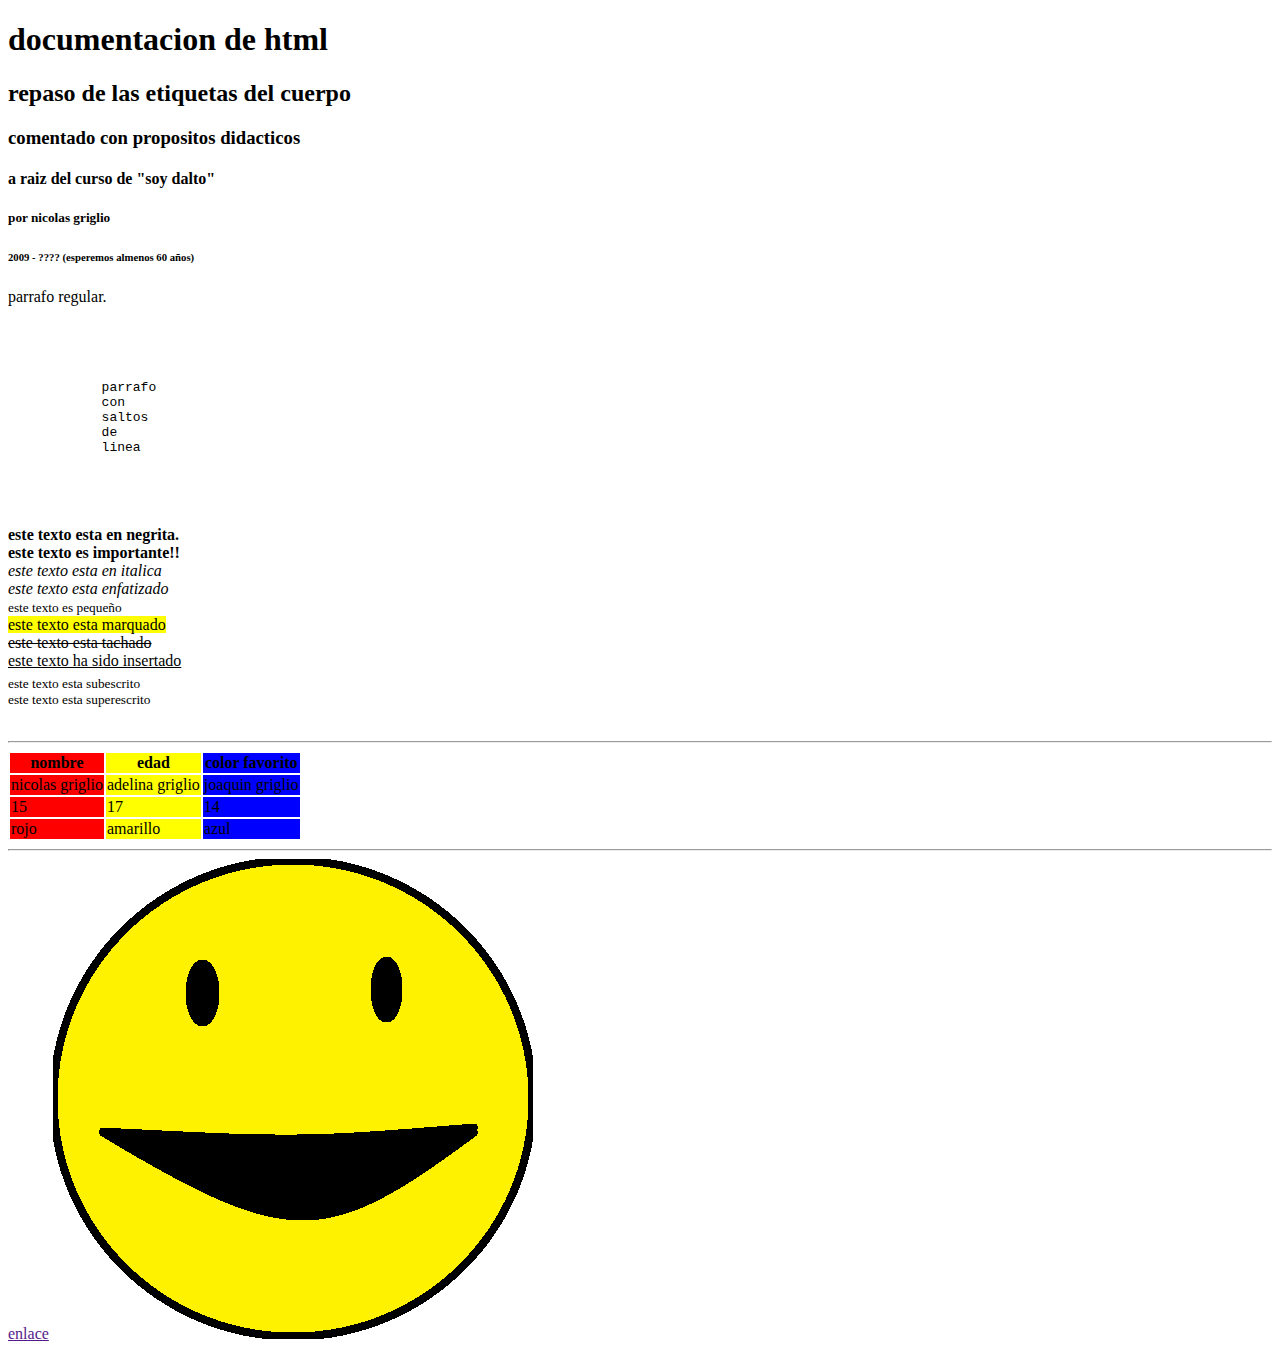
==== HTML completo/body.html @ a21c5317 "primer commit de la documentacion de HTML" ====
<!DOCTYPE html> <!--indica el tipo y la version del lenguaje-->
<html lang="en"> <!--el documento en si-->
<head>
    <meta charset="UTF-8">
    <link rel="icon" href="favicon-32x32.png">
</head>
<body> <!--la parte visible del documento-->
    <h1>documentacion de html</h1>  <!--el encabezado mas importante-->
    <h2>repaso de las etiquetas del cuerpo</h2>  <!--un encabezado algo menos importante-->
    <h3>comentado con propositos didacticos</h3>  <!--encabezados de importancia media, usualmente subtitulos-->
    <h4>a raiz del curso de "soy dalto"</h4>  <!--encabezados de importancia media, usualmente subtitulos-->
    <h5>por nicolas griglio</h5>  <!--encabezados de minima importancia-->
    <h6>2009 - ???? (esperemos almenos 60 años)</h6>  <!--encabezados de minima importancia-->

    <p>parrafo regular.</p> <!--parrafo comun-->
    <pre> <!--evita que el navegador cambie el formato de un texto-->
        <p>
            parrafo 
            con
            saltos
            de
            linea
        </p>
    </pre>
    <b>este texto esta en negrita.<br></b> <!--crea un texto en negrita comun-->
    <strong>este texto es importante!!<br></strong> <!--crea un texto importante--> 
    <i>este texto esta en italica<br></i> <!--crea un texto en italica-->
    <em>este texto esta enfatizado<br></em> <!--crea un texto enfatizado-->
    <small>este texto es pequeño<br></small> <!--crea texto pequeño-->
    <mark>este texto esta marquado<br></mark> <!--crea texto marquado-->
    <del>este texto esta tachado<br></del> <!--crea texto borrado-->
    <ins>este texto ha sido insertado<br></ins> <!--crea texto insertado-->
    <sub>este texto esta subescrito<br></sub> <!--crea texto subescrito-->
    <sup>este texto esta superescrito<br></sup> <!--crea texto superescrito-->
    <br> <!--crea un salto de linea-->
    <hr> <!--crea una lina horizontal-->
    
    <table> <!--crea una tabla -->
        <colgroup> <!--establece un grupo de modificadores de columnas-->
            <col span="1" style="background-color:#f00;"> <!--modifica una columna-->
            <col span="1" style="background-color:#ff0 ;">
            <col span="1" style="background-color:#00f ;">
        </colgroup>
        <tr> <!--crea una columna de la tabla-->
            <th>nombre</th> <!--crea un encabezado de tabla-->
            <th>edad</th>
            <th>color favorito</th>
        </tr>
        <tr>
            <td>nicolas griglio</td> <!--crea una celda de la tabla-->
            <td>adelina griglio</td>
            <td>joaquin griglio</td>
        </tr>
        <tr>
            <td>15</td>
            <td>17</td>
            <td>14</td>
        </tr>
        <tr>
            <td>rojo</td>
            <td>amarillo</td>
            <td>azul</td>
        </tr>
    </table>

    <hr>
    <a href="">enlace</a> <!--un enlace, clikearlo deberia llevarte a otra pagina-->
    <img src="sonrisa.png" alt=""> <!--muestra una imagen-->

</body>
</html>
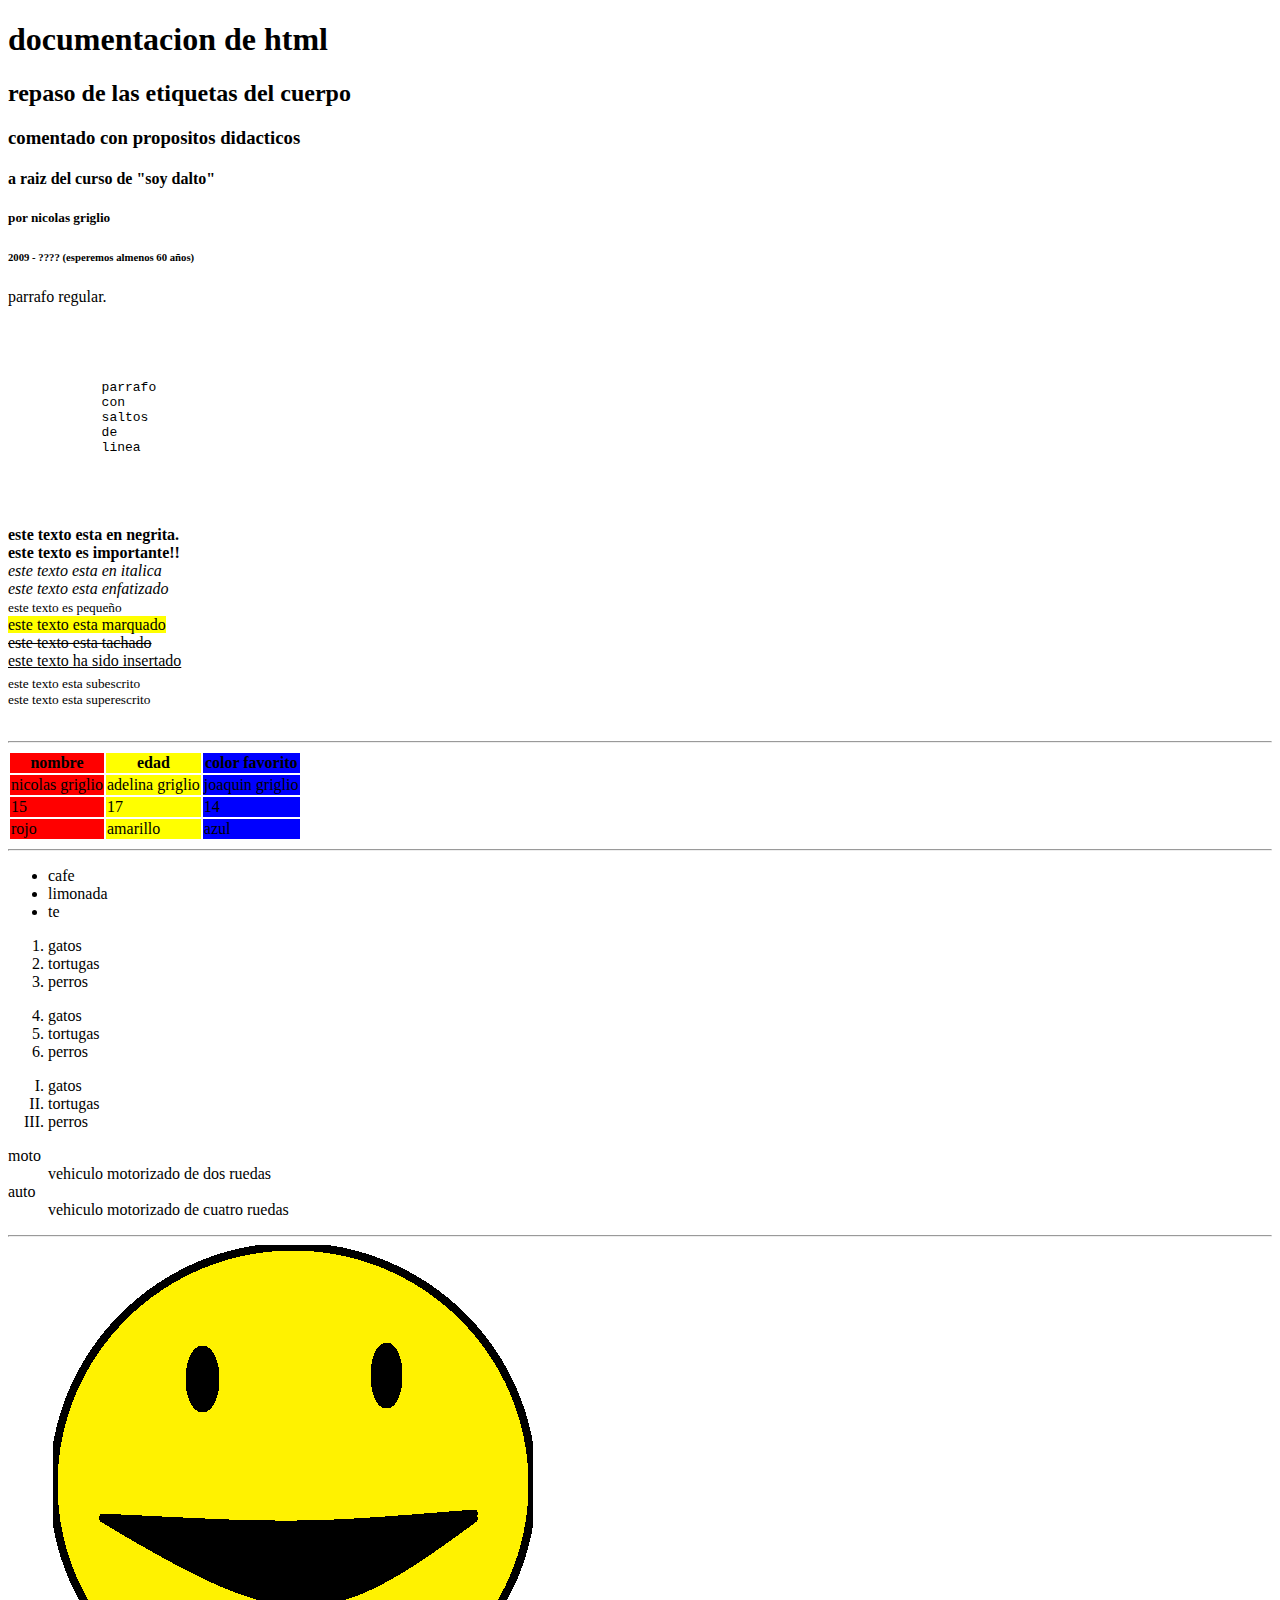
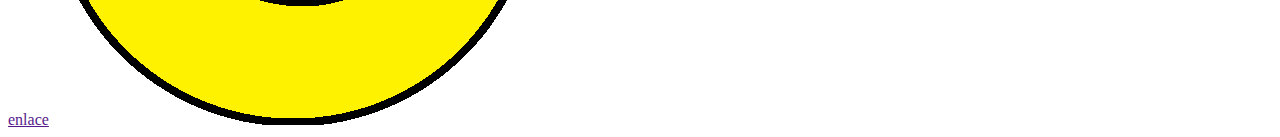
==== commit 4007280e: "listas añadidas y comentadas" ====
--- a/HTML completo/body.html
+++ b/HTML completo/body.html
@@ -62,6 +62,34 @@
             <td>azul</td>
         </tr>
     </table>
+    <hr>
+
+    <ul> <!--una lista sin orden-->
+        <li>cafe</li> <!--un elemento de una lista-->
+        <li>limonada</li>
+        <li>te</li>
+    </ul>
+    <ol><!--una lista ordenada (numerada)-->
+        <li>gatos</li>
+        <li>tortugas</li>
+        <li>perros</li>
+    </ol>
+    <ol start="4"><!--una lista ordenada (numerada). empezando en el 4-->
+        <li>gatos</li>
+        <li>tortugas</li>
+        <li>perros</li>
+    </ol>
+    <ol type="I"><!--una lista ordenada (numeros romanos)-->
+        <li>gatos</li>
+        <li>tortugas</li>
+        <li>perros</li>
+    </ol>
+    <dl> <!--crea una lista de definiciones-->
+        <dt>moto</dt> <!--termino a definir-->
+        <dd>vehiculo motorizado de dos ruedas</dd> <!--definicion-->
+        <dt>auto</dt>
+        <dd>vehiculo motorizado de cuatro ruedas</dd>
+    </dl>
 
     <hr>
     <a href="">enlace</a> <!--un enlace, clikearlo deberia llevarte a otra pagina-->
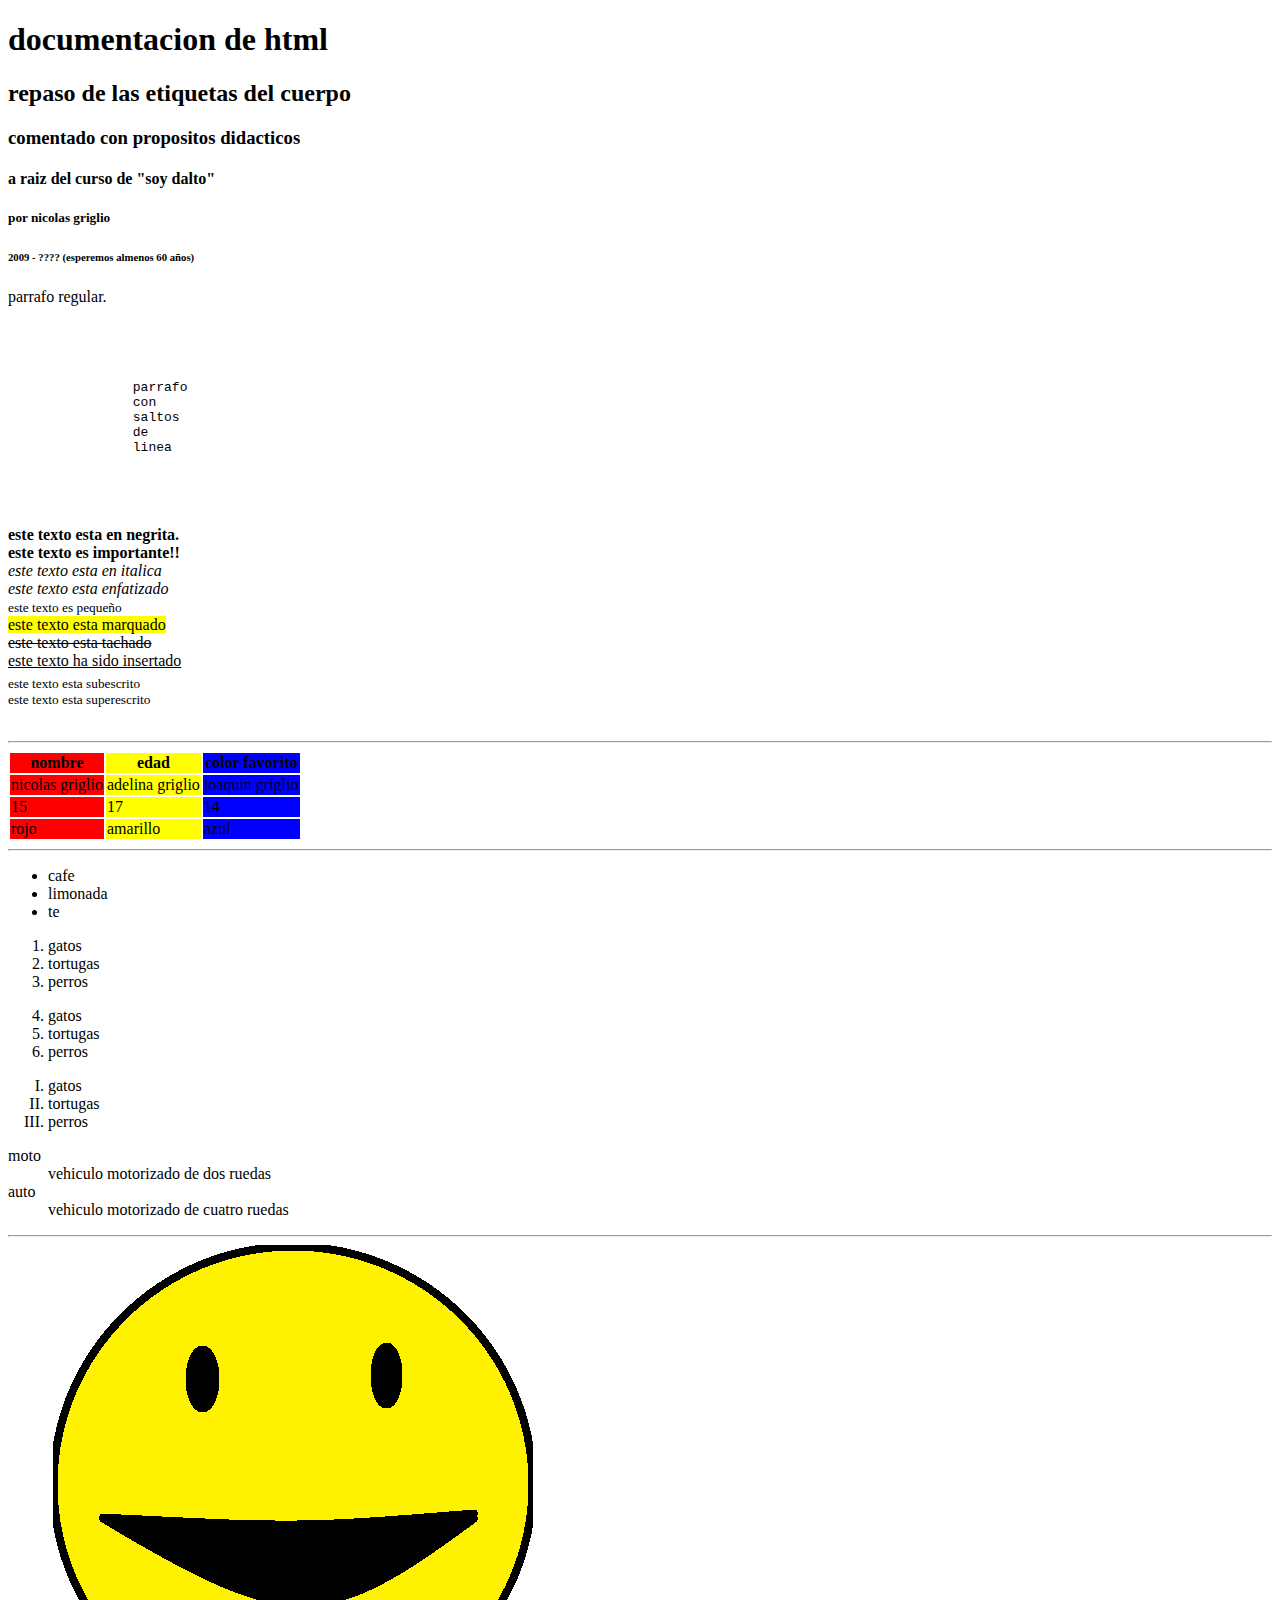
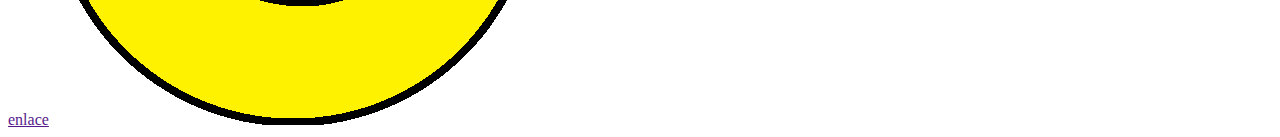
==== commit e4101923: "añadidas divisiones y clases" ====
--- a/HTML completo/body.html
+++ b/HTML completo/body.html
@@ -5,95 +5,99 @@
     <link rel="icon" href="favicon-32x32.png">
 </head>
 <body> <!--la parte visible del documento-->
-    <h1>documentacion de html</h1>  <!--el encabezado mas importante-->
-    <h2>repaso de las etiquetas del cuerpo</h2>  <!--un encabezado algo menos importante-->
-    <h3>comentado con propositos didacticos</h3>  <!--encabezados de importancia media, usualmente subtitulos-->
-    <h4>a raiz del curso de "soy dalto"</h4>  <!--encabezados de importancia media, usualmente subtitulos-->
-    <h5>por nicolas griglio</h5>  <!--encabezados de minima importancia-->
-    <h6>2009 - ???? (esperemos almenos 60 años)</h6>  <!--encabezados de minima importancia-->
+    <div class="areaDeTexto"> <!--crea una division dentro del contenido-->    
+        <h1>documentacion de html</h1>  <!--el encabezado mas importante-->
+        <h2>repaso de las etiquetas del cuerpo</h2>  <!--un encabezado algo menos importante-->
+        <h3>comentado con propositos didacticos</h3>  <!--encabezados de importancia media, usualmente subtitulos-->
+        <h4>a raiz del curso de "soy dalto"</h4>  <!--encabezados de importancia media, usualmente subtitulos-->
+        <h5>por nicolas griglio</h5>  <!--encabezados de minima importancia-->
+        <h6>2009 - ???? (esperemos almenos 60 años)</h6>  <!--encabezados de minima importancia-->
 
-    <p>parrafo regular.</p> <!--parrafo comun-->
-    <pre> <!--evita que el navegador cambie el formato de un texto-->
-        <p>
-            parrafo 
-            con
-            saltos
-            de
-            linea
-        </p>
-    </pre>
-    <b>este texto esta en negrita.<br></b> <!--crea un texto en negrita comun-->
-    <strong>este texto es importante!!<br></strong> <!--crea un texto importante--> 
-    <i>este texto esta en italica<br></i> <!--crea un texto en italica-->
-    <em>este texto esta enfatizado<br></em> <!--crea un texto enfatizado-->
-    <small>este texto es pequeño<br></small> <!--crea texto pequeño-->
-    <mark>este texto esta marquado<br></mark> <!--crea texto marquado-->
-    <del>este texto esta tachado<br></del> <!--crea texto borrado-->
-    <ins>este texto ha sido insertado<br></ins> <!--crea texto insertado-->
-    <sub>este texto esta subescrito<br></sub> <!--crea texto subescrito-->
-    <sup>este texto esta superescrito<br></sup> <!--crea texto superescrito-->
-    <br> <!--crea un salto de linea-->
-    <hr> <!--crea una lina horizontal-->
-    
-    <table> <!--crea una tabla -->
-        <colgroup> <!--establece un grupo de modificadores de columnas-->
-            <col span="1" style="background-color:#f00;"> <!--modifica una columna-->
-            <col span="1" style="background-color:#ff0 ;">
-            <col span="1" style="background-color:#00f ;">
-        </colgroup>
-        <tr> <!--crea una columna de la tabla-->
-            <th>nombre</th> <!--crea un encabezado de tabla-->
-            <th>edad</th>
-            <th>color favorito</th>
-        </tr>
-        <tr>
-            <td>nicolas griglio</td> <!--crea una celda de la tabla-->
-            <td>adelina griglio</td>
-            <td>joaquin griglio</td>
-        </tr>
-        <tr>
-            <td>15</td>
-            <td>17</td>
-            <td>14</td>
-        </tr>
-        <tr>
-            <td>rojo</td>
-            <td>amarillo</td>
-            <td>azul</td>
-        </tr>
-    </table>
-    <hr>
-
-    <ul> <!--una lista sin orden-->
-        <li>cafe</li> <!--un elemento de una lista-->
-        <li>limonada</li>
-        <li>te</li>
-    </ul>
-    <ol><!--una lista ordenada (numerada)-->
-        <li>gatos</li>
-        <li>tortugas</li>
-        <li>perros</li>
-    </ol>
-    <ol start="4"><!--una lista ordenada (numerada). empezando en el 4-->
-        <li>gatos</li>
-        <li>tortugas</li>
-        <li>perros</li>
-    </ol>
-    <ol type="I"><!--una lista ordenada (numeros romanos)-->
-        <li>gatos</li>
-        <li>tortugas</li>
-        <li>perros</li>
-    </ol>
-    <dl> <!--crea una lista de definiciones-->
-        <dt>moto</dt> <!--termino a definir-->
-        <dd>vehiculo motorizado de dos ruedas</dd> <!--definicion-->
-        <dt>auto</dt>
-        <dd>vehiculo motorizado de cuatro ruedas</dd>
-    </dl>
-
-    <hr>
-    <a href="">enlace</a> <!--un enlace, clikearlo deberia llevarte a otra pagina-->
-    <img src="sonrisa.png" alt=""> <!--muestra una imagen-->
-
+        <p>parrafo regular.</p> <!--parrafo comun-->
+        <pre> <!--evita que el navegador cambie el formato de un texto-->
+            <p>
+                parrafo 
+                con
+                saltos
+                de
+                linea
+            </p>
+        </pre>
+        <b>este texto esta en negrita.<br></b> <!--crea un texto en negrita comun-->
+        <strong>este texto es importante!!<br></strong> <!--crea un texto importante--> 
+        <i>este texto esta en italica<br></i> <!--crea un texto en italica-->
+        <em>este texto esta enfatizado<br></em> <!--crea un texto enfatizado-->
+        <small>este texto es pequeño<br></small> <!--crea texto pequeño-->
+        <mark>este texto esta marquado<br></mark> <!--crea texto marquado-->
+        <del>este texto esta tachado<br></del> <!--crea texto borrado-->
+        <ins>este texto ha sido insertado<br></ins> <!--crea texto insertado-->
+        <sub>este texto esta subescrito<br></sub> <!--crea texto subescrito-->
+        <sup>este texto esta superescrito<br></sup> <!--crea texto superescrito-->
+        <br> <!--crea un salto de linea-->
+        <hr> <!--crea una lina horizontal-->
+    </div>    
+    <div class="areaDeTablas">
+        <table> <!--crea una tabla -->
+            <colgroup> <!--establece un grupo de modificadores de columnas-->
+                <col span="1" style="background-color:#f00;"> <!--modifica una columna-->
+                <col span="1" style="background-color:#ff0 ;">
+                <col span="1" style="background-color:#00f ;">
+            </colgroup>
+            <tr> <!--crea una columna de la tabla-->
+                <th>nombre</th> <!--crea un encabezado de tabla-->
+                <th>edad</th>
+                <th>color favorito</th>
+            </tr>
+            <tr>
+                <td>nicolas griglio</td> <!--crea una celda de la tabla-->
+                <td>adelina griglio</td>
+                <td>joaquin griglio</td>
+            </tr>
+            <tr>
+                <td>15</td>
+                <td>17</td>
+                <td>14</td>
+            </tr>
+            <tr>
+                <td>rojo</td>
+                <td>amarillo</td>
+                <td>azul</td>
+              </tr>
+         </table>
+          <hr>
+    </div>
+    <div class="areaDeListas">
+         <ul> <!--una lista sin orden-->
+             <li>cafe</li> <!--un elemento de una lista-->
+             <li>limonada</li>
+             <li>te</li>
+         </ul>
+         <ol><!--una lista ordenada (numerada)-->
+             <li>gatos</li>
+             <li>tortugas</li>
+             <li>perros</li>
+         </ol>
+         <ol start="4"><!--una lista ordenada (numerada). empezando en el 4-->
+             <li>gatos</li>
+             <li>tortugas</li>
+             <li>perros</li>
+         </ol>
+         <ol type="I"><!--una lista ordenada (numeros romanos)-->
+            <li>gatos</li>
+             <li>tortugas</li>
+             <li>perros</li>
+         </ol>
+         <dl> <!--crea una lista de definiciones-->
+             <dt>moto</dt> <!--termino a definir-->
+             <dd>vehiculo motorizado de dos ruedas</dd> <!--definicion-->
+             <dt>auto</dt>
+             <dd>vehiculo motorizado de cuatro ruedas</dd>
+          </dl>
+    </div>
+    <div class="areaMiscelanea">    
+           <hr>
+           <a href="">enlace</a> <!--un enlace, clikearlo deberia llevarte a otra pagina-->
+           <img src="sonrisa.png" alt=""> <!--muestra una imagen-->
+    </div>
 </body>
 </html>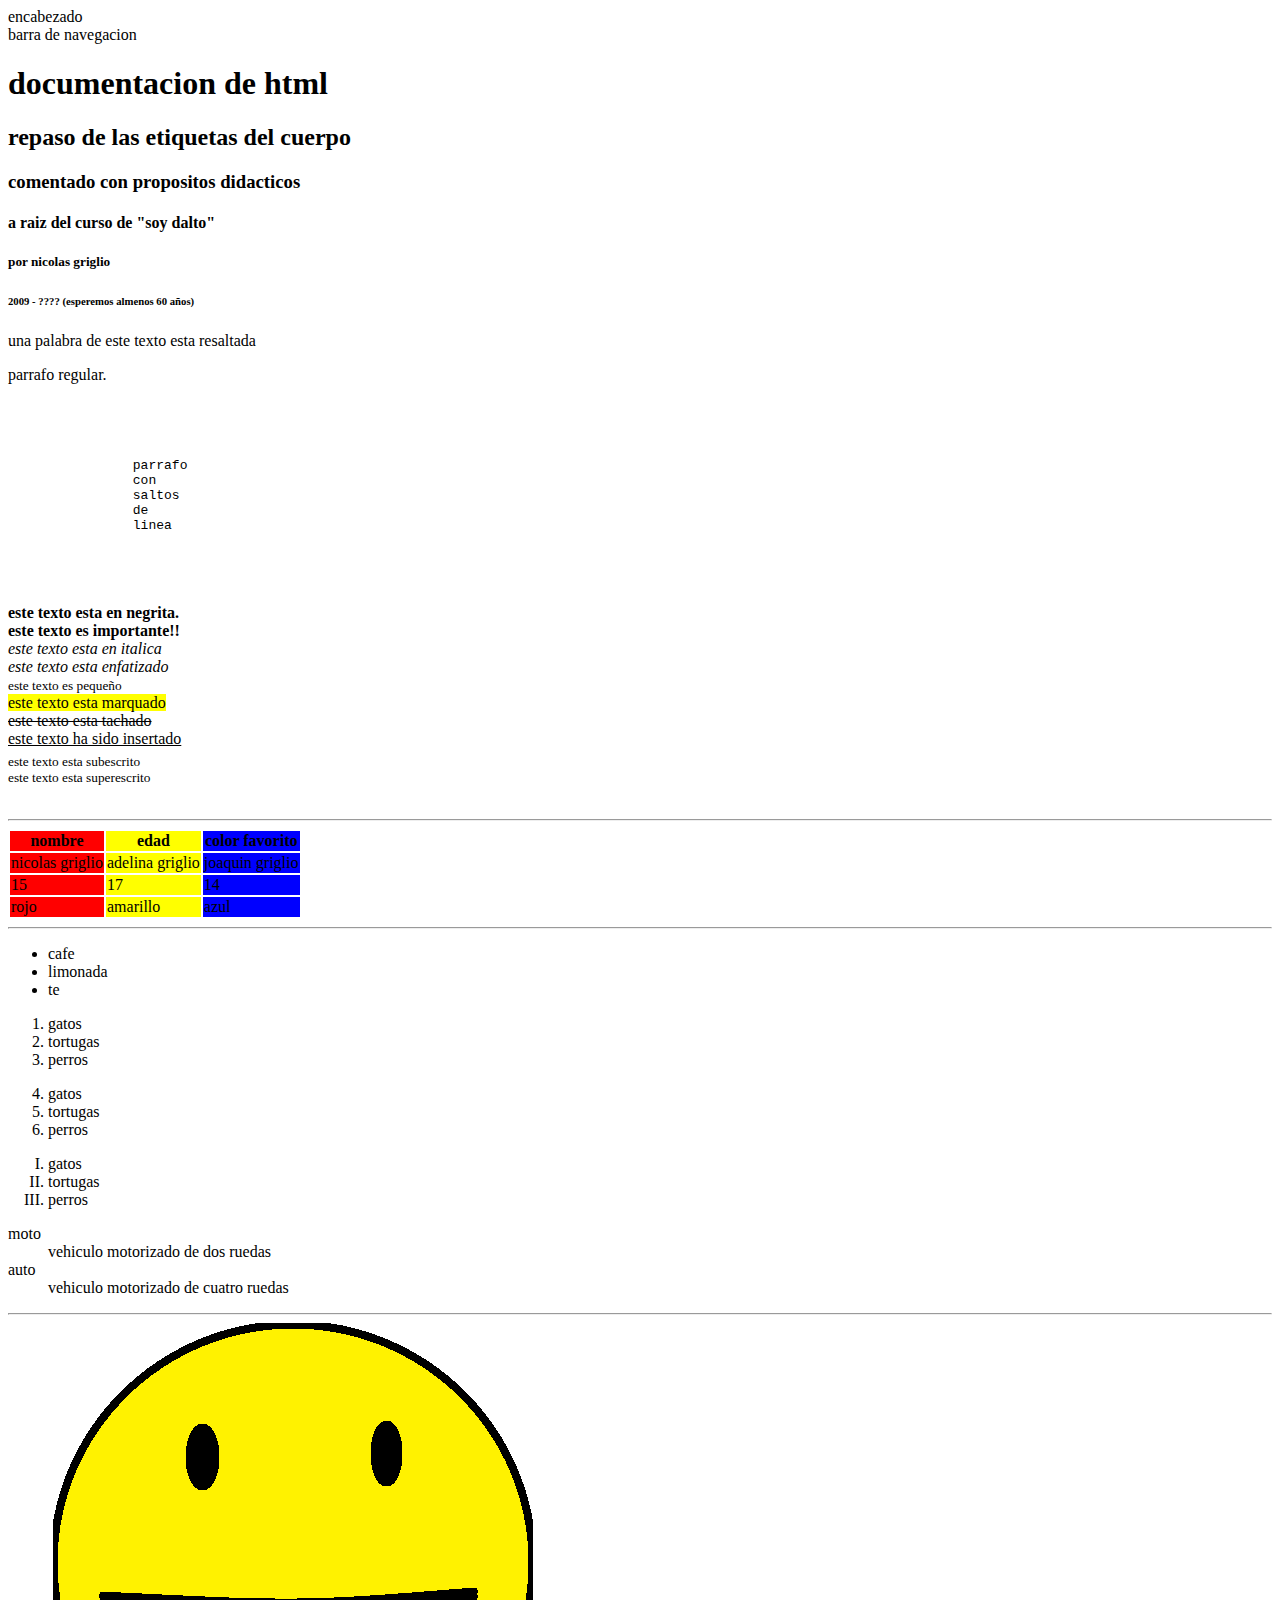
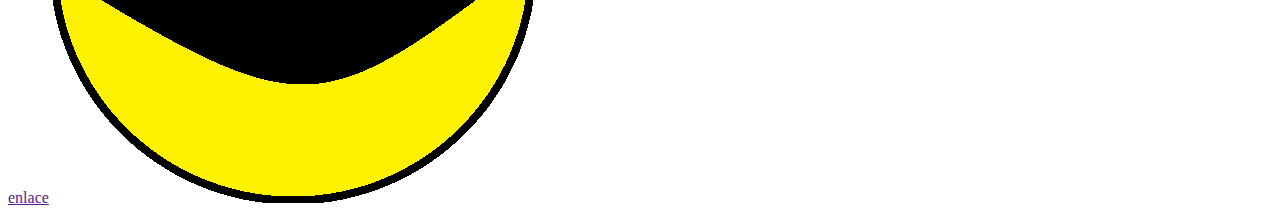
==== commit 14ab77c9: "añadidos los id y la etiqueta 'span'" ====
--- a/HTML completo/body.html
+++ b/HTML completo/body.html
@@ -5,14 +5,17 @@
     <link rel="icon" href="favicon-32x32.png">
 </head>
 <body> <!--la parte visible del documento-->
-    <div class="areaDeTexto"> <!--crea una division dentro del contenido-->    
-        <h1>documentacion de html</h1>  <!--el encabezado mas importante-->
-        <h2>repaso de las etiquetas del cuerpo</h2>  <!--un encabezado algo menos importante-->
-        <h3>comentado con propositos didacticos</h3>  <!--encabezados de importancia media, usualmente subtitulos-->
-        <h4>a raiz del curso de "soy dalto"</h4>  <!--encabezados de importancia media, usualmente subtitulos-->
-        <h5>por nicolas griglio</h5>  <!--encabezados de minima importancia-->
-        <h6>2009 - ???? (esperemos almenos 60 años)</h6>  <!--encabezados de minima importancia-->
-
+    <div class="areaDeTexto" id="primero"> <!--crea una division dentro del contenido-->
+        <header>encabezado</header> <!--crea un encabezado-->
+        <nav>barra de navegacion</nav> <!--crea una barra de navegacion-->
+        <h1>documentacion de html</h1>  <!--el titulo mas importante-->
+        <h2>repaso de las etiquetas del cuerpo</h2>  <!--un titulo algo menos importante-->
+        <h3>comentado con propositos didacticos</h3>  <!--titulos de importancia media, usualmente subtitulos-->
+        <h4>a raiz del curso de "soy dalto"</h4>  <!--titulos de importancia media, usualmente subtitulos-->
+        <h5>por nicolas griglio</h5>  <!--titulos de minima importancia-->
+        <h6>2009 - ???? (esperemos almenos 60 años)</h6>  <!--titulos de minima importancia-->
+        
+        <p>una palabra de este texto esta<span> resaltada</span><!--resalta una parte de un texto--></p>
         <p>parrafo regular.</p> <!--parrafo comun-->
         <pre> <!--evita que el navegador cambie el formato de un texto-->
             <p>
@@ -36,7 +39,7 @@
         <br> <!--crea un salto de linea-->
         <hr> <!--crea una lina horizontal-->
     </div>    
-    <div class="areaDeTablas">
+    <div class="areaDeTablas" id="segundo"> <!--este elemento tiene una identificacion (id)-->
         <table> <!--crea una tabla -->
             <colgroup> <!--establece un grupo de modificadores de columnas-->
                 <col span="1" style="background-color:#f00;"> <!--modifica una columna-->
@@ -66,7 +69,7 @@
          </table>
           <hr>
     </div>
-    <div class="areaDeListas">
+    <div class="areaDeListas" id="tercero">
          <ul> <!--una lista sin orden-->
              <li>cafe</li> <!--un elemento de una lista-->
              <li>limonada</li>
@@ -94,7 +97,7 @@
              <dd>vehiculo motorizado de cuatro ruedas</dd>
           </dl>
     </div>
-    <div class="areaMiscelanea">    
+    <div class="areaMiscelanea" id="ultimo">    
            <hr>
            <a href="">enlace</a> <!--un enlace, clikearlo deberia llevarte a otra pagina-->
            <img src="sonrisa.png" alt=""> <!--muestra una imagen-->
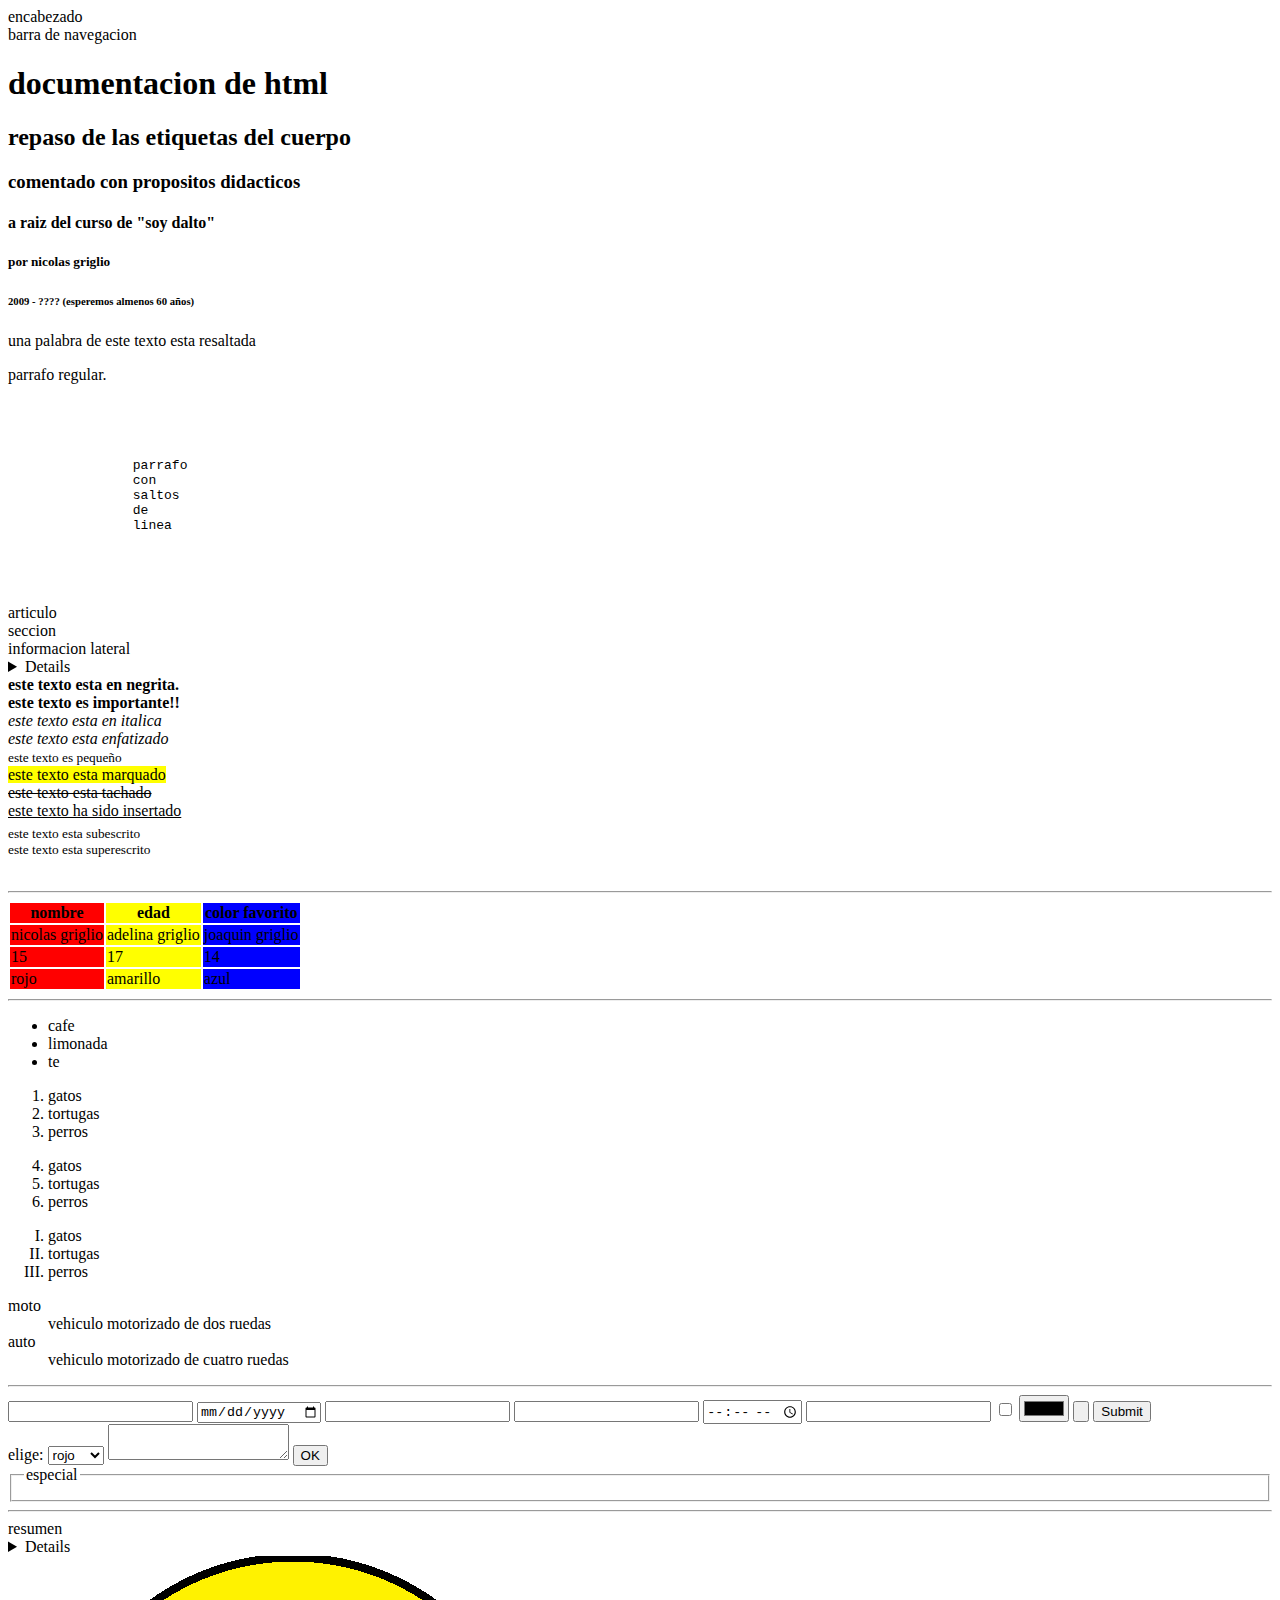
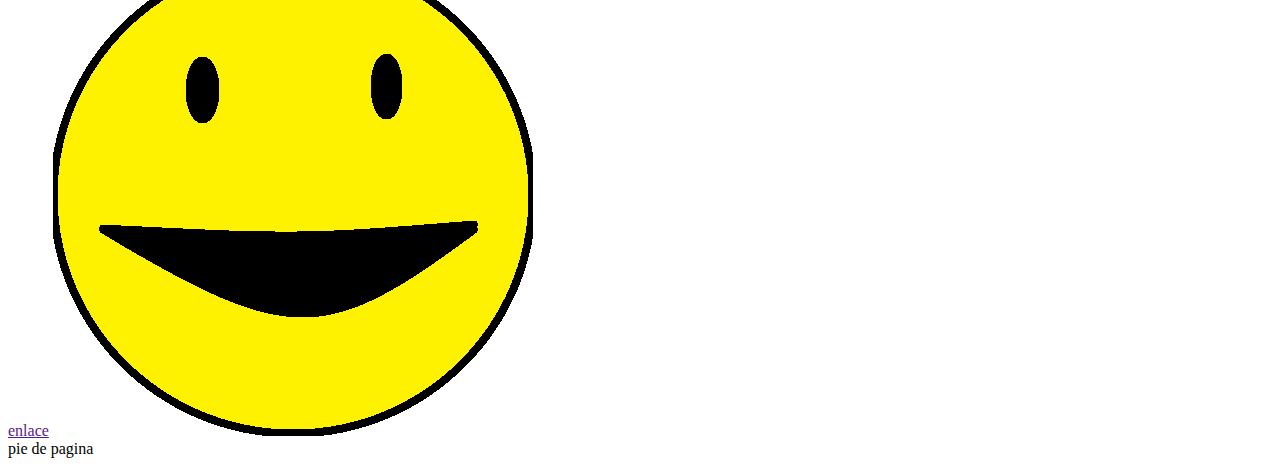
==== commit 32f53f57: "añadidos los formularios" ====
--- a/HTML completo/body.html
+++ b/HTML completo/body.html
@@ -26,6 +26,10 @@
                 linea
             </p>
         </pre>
+        <article>articulo</article> <!--crea un articulo-->
+        <section>seccion</section> <!--crea una seccion-->
+        <aside>informacion lateral</aside> <!--crea una barra lateral-->
+        <details>detalles</details> <!--detalles-->
         <b>este texto esta en negrita.<br></b> <!--crea un texto en negrita comun-->
         <strong>este texto es importante!!<br></strong> <!--crea un texto importante--> 
         <i>este texto esta en italica<br></i> <!--crea un texto en italica-->
@@ -97,10 +101,42 @@
              <dd>vehiculo motorizado de cuatro ruedas</dd>
           </dl>
     </div>
+    <div class="areaDeFormularios" id="cuarto">
+        <hr>
+        <form action="" class="formulario" id="input">
+            <input type="text"> <!--estableze una entrada de texto-->
+            <input type="date"> <!--entrada de fecha-->
+            <input type="email"> <!--entrada de email (debe contener un @)-->
+            <input type="password"> <!--entrada de contraseña (representada con puntos)-->
+            <input type="time"> <!--entrada de una hora-->
+            <input type="tel"> <!--entrada de telefono-->
+            <input type="checkbox"> <!--crea una casilla de marcar-->
+            <input type="color"> <!--entrada de color-->
+            <input type="button"> <!--crea un boton-->
+            <input type="submit"> <!--un boton de "enviar"-->
+        </form> <!--crea un formulario-->
+        <form action="" class="formulario" id="otros">
+            <label for="colores">elige:</label> <!--crea una etiqueta para un elemento del formulario-->
+            <select name="" id="colores"> <!--crea un selector de elementos-->
+                <option value="rojo">rojo</option> <!--crea una opcion del selector-->
+                <option value="azul">azul</option>
+                <option value="verde">verde</option>
+            </select>
+            <textarea name="" id=""></textarea> <!--crea un area de texto-->
+            <button>OK</button> <!--crea un boton-->
+            <fieldset> <!--crea un campo particular en el formulario-->
+                <legend>especial</legend> <!--le da un titulo al campo-->
+            </fieldset>
+        </form>
+    </div>
     <div class="areaMiscelanea" id="ultimo">    
            <hr>
+           <summary>resumen
+                <details>etc</details>
+           </summary> <!--muestra un resumen-->
            <a href="">enlace</a> <!--un enlace, clikearlo deberia llevarte a otra pagina-->
            <img src="sonrisa.png" alt=""> <!--muestra una imagen-->
+           <footer>pie de pagina</footer> <!--añade un pie de pagina-->
     </div>
 </body>
 </html>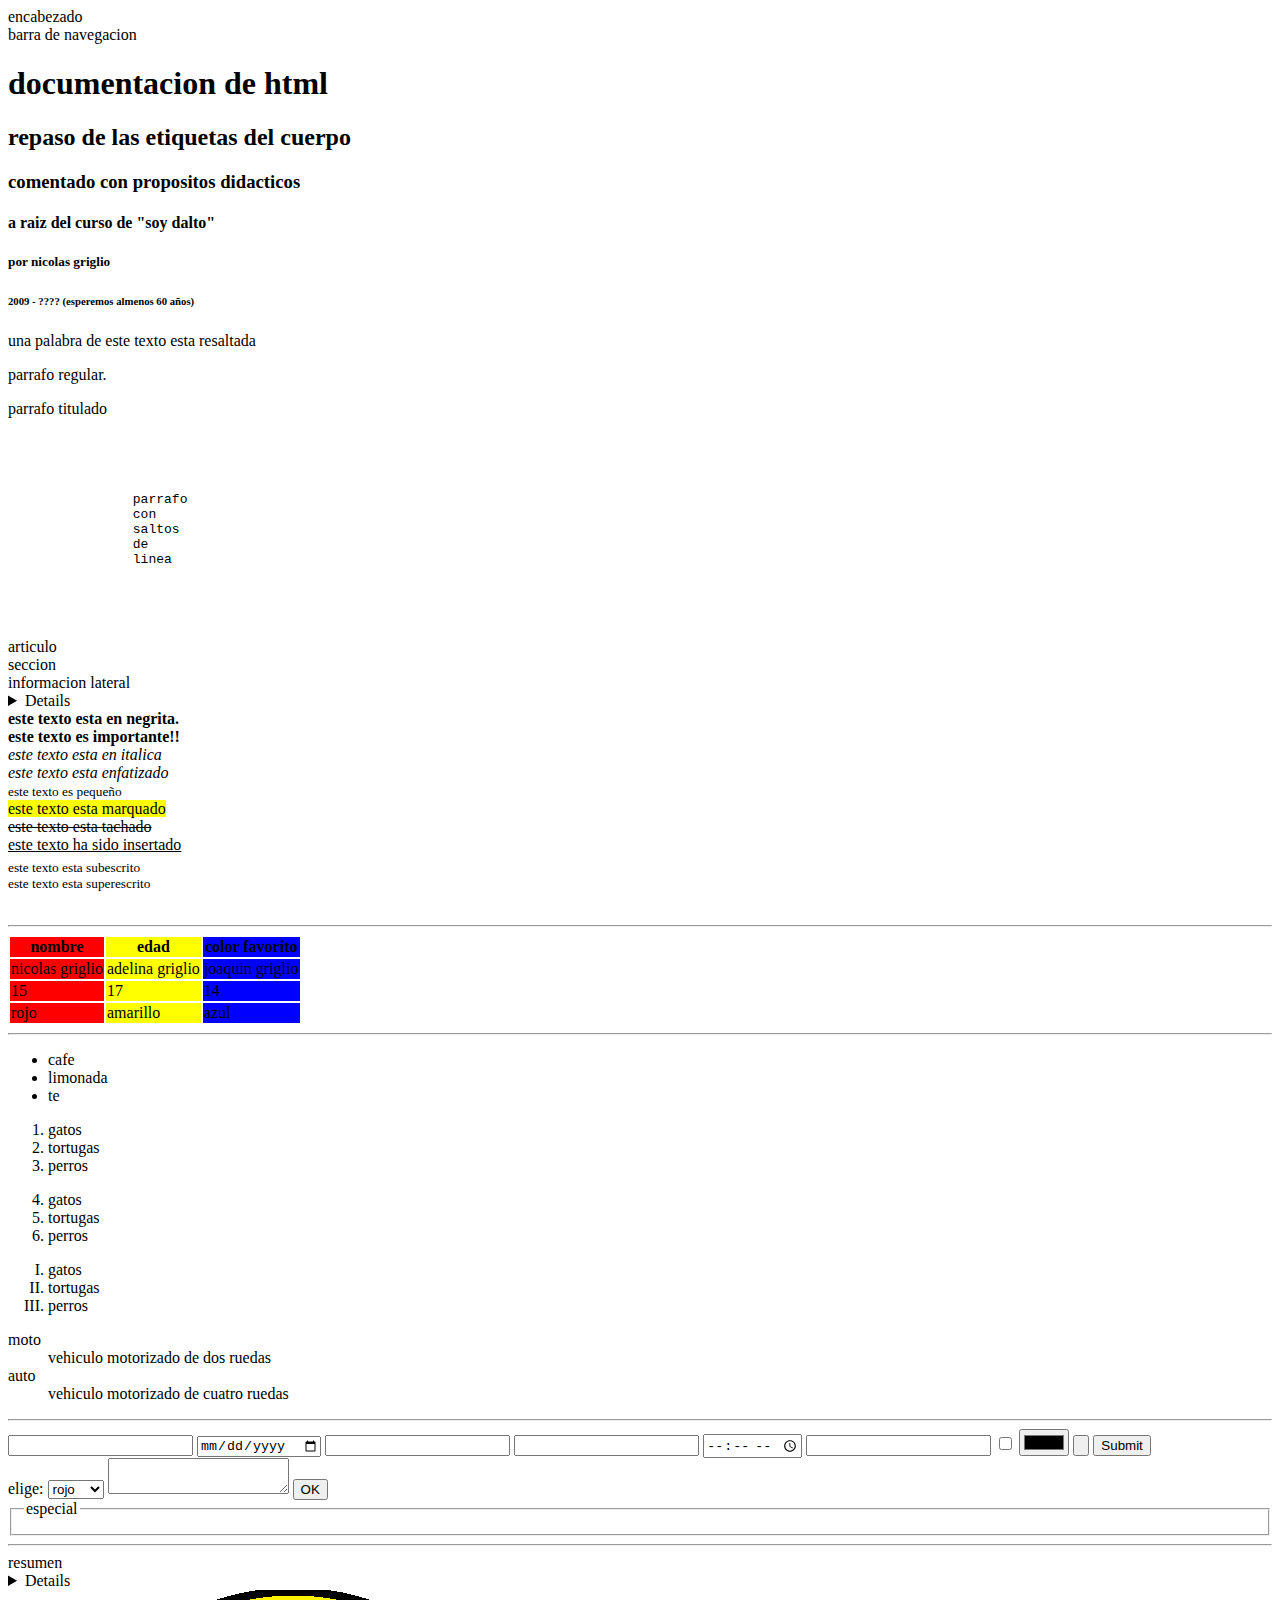
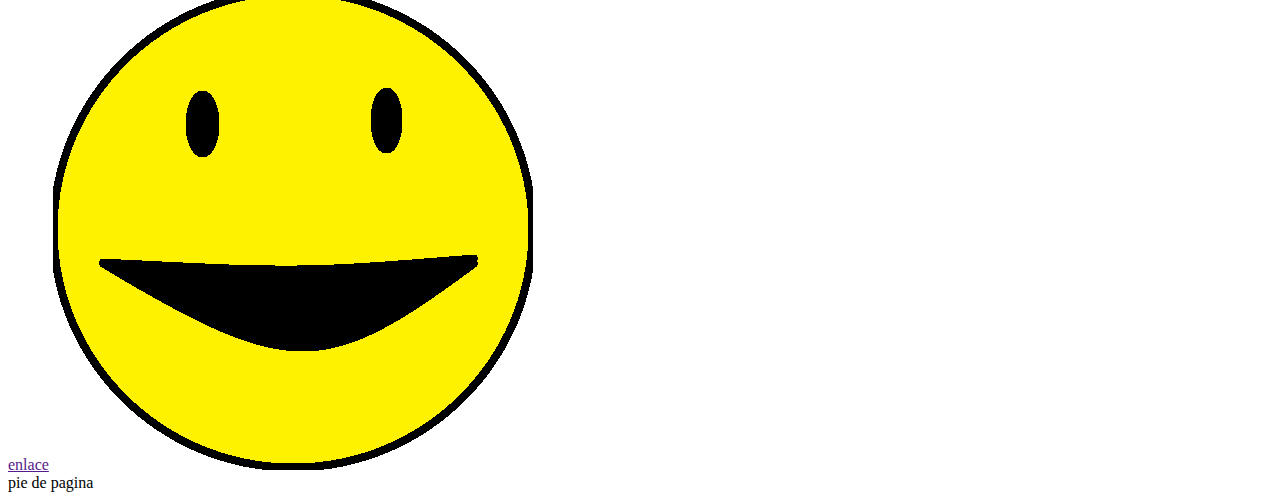
==== commit cf219a52: "propiedad title detallada" ====
--- a/HTML completo/body.html
+++ b/HTML completo/body.html
@@ -17,6 +17,8 @@
         
         <p>una palabra de este texto esta<span> resaltada</span><!--resalta una parte de un texto--></p>
         <p>parrafo regular.</p> <!--parrafo comun-->
+        <p title="titulo">parrafo titulado</p>
+        <!--el parrafo de arriba tiene un titulo que se mostrara al pasarle el cursor por encima-->
         <pre> <!--evita que el navegador cambie el formato de un texto-->
             <p>
                 parrafo 
@@ -135,6 +137,7 @@
                 <details>etc</details>
            </summary> <!--muestra un resumen-->
            <a href="">enlace</a> <!--un enlace, clikearlo deberia llevarte a otra pagina-->
+           <a href="" target="_blank"></a> <!--este enlace se abrira en una pestaña nueva-->
            <img src="sonrisa.png" alt=""> <!--muestra una imagen-->
            <footer>pie de pagina</footer> <!--añade un pie de pagina-->
     </div>
